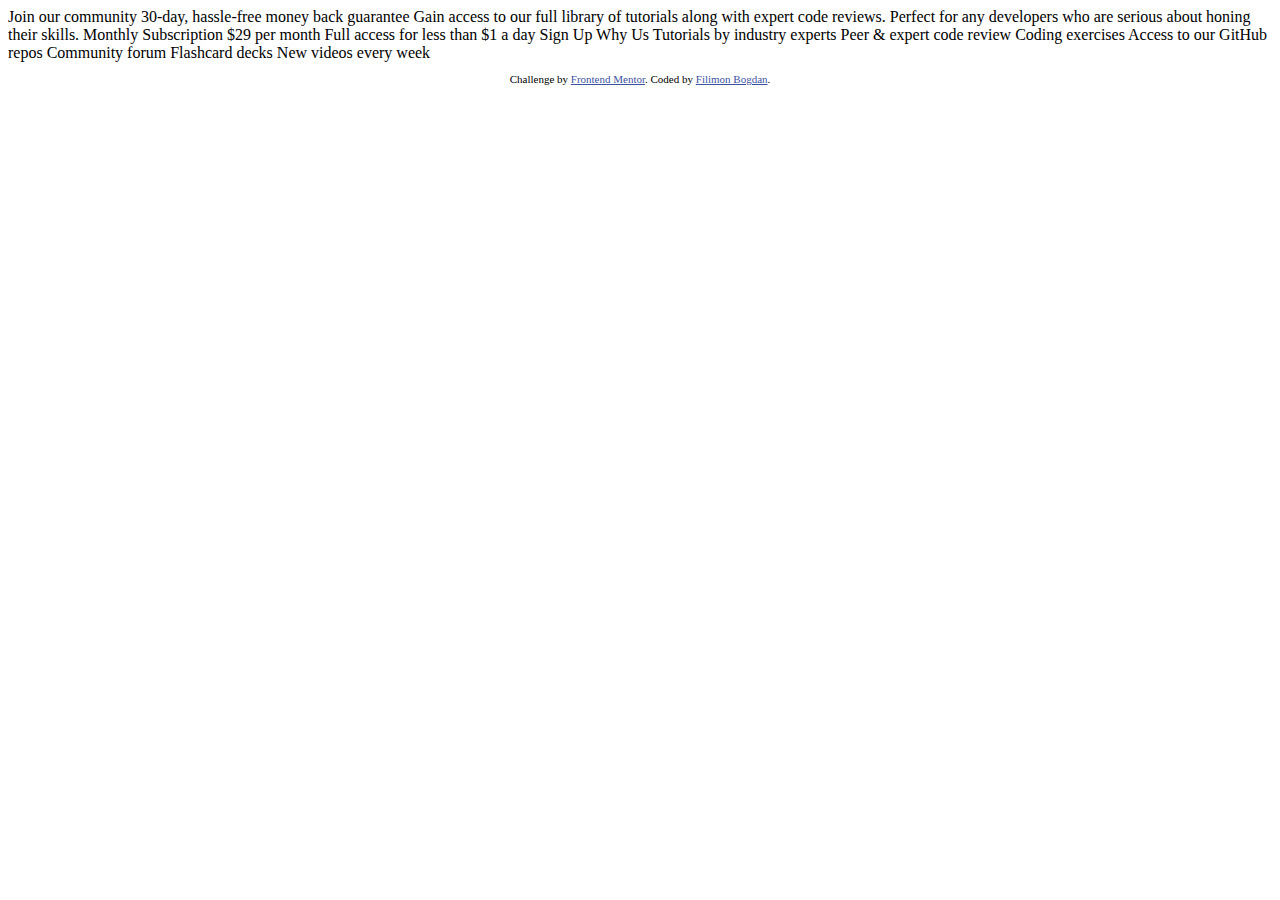
==== Single_Price_Grid_Component/index.html @ a552d527 "FirstProjectUpdate" ====
<!DOCTYPE html>
<html lang="en">
<head>
  <meta charset="UTF-8">
  <meta name="viewport" content="width=device-width, initial-scale=1.0"> <!-- displays site properly based on user's device -->

  <link rel="icon" type="image/png" sizes="32x32" href="./images/favicon-32x32.png">
  <link rel="stylesheet" href="style.css">
  
  <title>Frontend Mentor | Single Price Grid Component</title>

  <!-- Feel free to remove these styles or customise in your own stylesheet 👍 -->
  <style>
    .attribution { font-size: 11px; text-align: center; }
    .attribution a { color: hsl(228, 45%, 44%); }
  </style>
</head>
<body>
  Join our community

  30-day, hassle-free money back guarantee

  Gain access to our full library of tutorials along with expert code reviews. 
  Perfect for any developers who are serious about honing their skills.

  Monthly Subscription

  &dollar;29 per month

  Full access for less than &dollar;1 a day

  Sign Up

  Why Us

  Tutorials by industry experts
  Peer &amp; expert code review
  Coding exercises
  Access to our GitHub repos
  Community forum
  Flashcard decks
  New videos every week
  
  <footer>
    <p class="attribution">
      Challenge by <a href="https://www.frontendmentor.io?ref=challenge" target="_blank">Frontend Mentor</a>. 
      Coded by <a href="#">Filimon Bogdan</a>.
    </p>
  </footer>
</body>
</html>
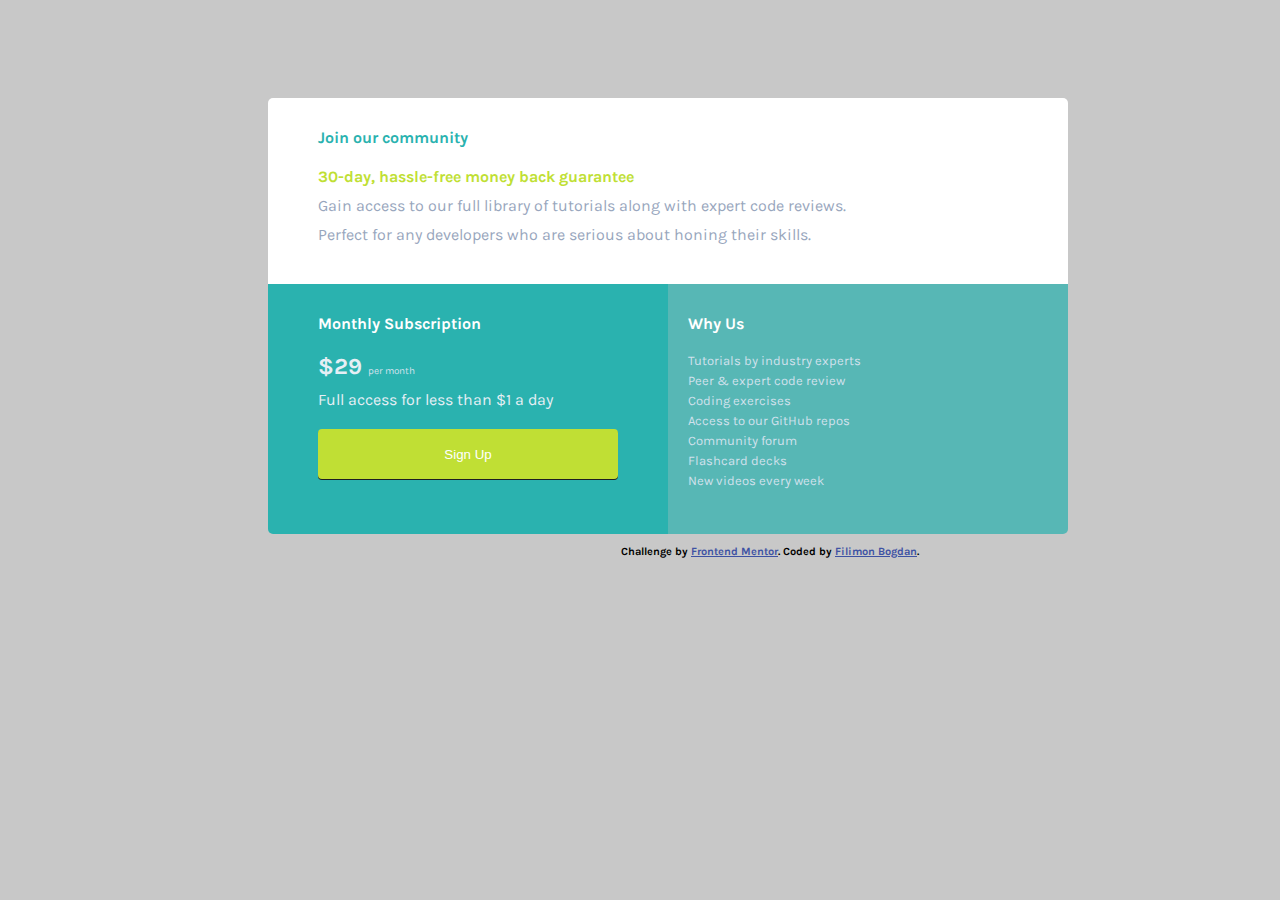
==== commit 4e82ae53: "Final_commit" ====
--- a/Single_Price_Grid_Component/index.html
+++ b/Single_Price_Grid_Component/index.html
@@ -12,40 +12,57 @@
   <!-- Feel free to remove these styles or customise in your own stylesheet 👍 -->
   <style>
     .attribution { font-size: 11px; text-align: center; }
-    .attribution a { color: hsl(228, 45%, 44%); }
+    .attribution a { color: hsl(228, 45%, 44%);}
   </style>
 </head>
 <body>
-  Join our community
-
-  30-day, hassle-free money back guarantee
-
-  Gain access to our full library of tutorials along with expert code reviews. 
-  Perfect for any developers who are serious about honing their skills.
-
-  Monthly Subscription
-
-  &dollar;29 per month
-
-  Full access for less than &dollar;1 a day
-
-  Sign Up
-
-  Why Us
-
-  Tutorials by industry experts
-  Peer &amp; expert code review
-  Coding exercises
-  Access to our GitHub repos
-  Community forum
-  Flashcard decks
-  New videos every week
-  
-  <footer>
-    <p class="attribution">
-      Challenge by <a href="https://www.frontendmentor.io?ref=challenge" target="_blank">Frontend Mentor</a>. 
-      Coded by <a href="#">Filimon Bogdan</a>.
-    </p>
-  </footer>
+    <div id = "up-part">
+      <div id = "up-part-title">
+      Join our community
+      </div>
+      <div id = "first-subtitle">
+      30-day, hassle-free money back guarantee
+      </div>  
+      <div class="text1">Gain access to our full library of tutorials along with expert code reviews.</div>
+      <div class="text2">Perfect for any developers who are serious about honing their skills.</div>
+    </div> 
+    <div id = "down-part">
+     <div id = "down-left-part">
+       <div id="title-left-down"> Monthly Subscription</div>
+        <div class = "neutral-text-2">
+          <div class ="price">
+            <someNumber>
+            &dollar;29 
+            </someNumber>
+           <unit>
+            per month
+           </unit> 
+          </div>
+      
+        <div id ="short-description">
+          Full access for less than &dollar;1 a day
+        </div>
+        <div>
+         <button id = "sign-up-button">Sign Up</button>
+       </div>
+        </div>
+      </div>
+      <div id = "down-right-part">
+        <span class="title-text">Why Us</span> 
+          <span class="text">Tutorials by industry experts</span>
+          <span class="text">Peer &amp; expert code review</span>
+          <span class="text"> Coding exercises</span>
+          <span class="text">Access to our GitHub repos</span>
+          <span class="text"> Community forum</span>
+          <span class="text">Flashcard decks</span>
+          <span class="text">New videos every week</span>
+      </div>
+    </div>
+      <footer>
+        <p class="attribution">
+          Challenge by <a href="https://www.frontendmentor.io?ref=challenge" target="_blank">Frontend Mentor</a>. 
+          Coded by <a href="https://github.com/bogdy234" target="_blank">Filimon Bogdan</a>.
+        </p>
+      </footer>
 </body>
 </html>--- a/Single_Price_Grid_Component/style.css
+++ b/Single_Price_Grid_Component/style.css
@@ -0,0 +1,151 @@
+@import url('https://fonts.googleapis.com/css2?family=Karla&display=swap');
+
+body{
+    font-size:16px;
+    font-family:'Karla',sans-serif;
+    font-weight: 700;
+    padding-left:260px;
+    padding-top:90px;
+    background-color:rgba(200,200,200);
+}
+
+#up-part{
+    width:750px;
+    margin-right:200px;
+    background-color:white;
+    text-align:left;
+    padding-left:50px;
+}
+
+#up-part-title{
+    color:hsl(179, 62%, 43%);
+    padding-top:30px;
+    margin-bottom:20px;
+}
+
+#first-subtitle{
+    color:hsl(71, 73%, 54%);   
+    padding-bottom:10px;
+}
+
+#down-left-part{
+    color: white;
+    display:inline-block;
+    background-color:hsl(179, 62%, 43%);
+    text-align:center;
+}
+
+#down-left-part,#down-right-part{
+    width:400px;
+    height:250px;
+    float:left;
+}
+
+#down-part{
+    content:"";
+    display:table;
+    clear:both;
+}
+
+#down-right-part{
+    color:white;
+    display:inline-block;
+    background-color:hsl(179, 40%, 53%);
+    text-align:left;
+    vertical-align:top;
+    white-space:nowrap;
+    margin-right:-5px;
+
+}
+
+.text{
+    margin-left:20px;
+    color:hsl(204, 43%, 87%);
+    font-weight:400;
+    font-size:13px;
+}
+
+.text1{
+    padding-bottom:10px;
+}
+
+.text2{
+    padding-bottom:40px;
+}
+
+.text1,.text2{
+    font-weight:400;
+    color:hsl(218, 22%, 67%);
+}
+
+.title-text{
+    margin-bottom:20px;
+    margin-top:30px;
+    text-align:left;
+    margin-left:20px;
+}
+
+.neutral-text-2{
+    margin-left:50px;
+    text-align:left;
+    color:hsl(204, 43%, 93%);
+    font-size:10px;
+}
+
+#title-left-down{
+    margin-top:30px;
+    text-align:left;
+    margin-left:50px;
+    margin-bottom:20px;
+}
+
+someNumber{
+    font-size:23px;
+}
+
+#short-description{
+    font-size:16px;
+    margin-top:10px;
+    font-weight:400;
+}
+
+unit{
+    font-weight:400;
+    color:hsl(204, 43%, 87%);
+}
+
+span{
+    display:table;
+    margin:5px;
+}
+
+#sign-up-button{
+    position:relative;
+    border-radius:4px;
+    box-shadow:0px 1px rgba(30,31,33); 
+    margin-top:20px;
+    margin-bottom:30px;
+    color:white;
+    background-color:hsl(71, 73%, 54%);  
+    border:none;
+    width:300px;
+    height:50px;
+    transition:transform .7s;
+    outline:none;
+}
+
+#sign-up-button:hover{
+    transform:scale(1.1);
+}
+
+#up-part{
+    border-radius:5px 5px 0 0;
+}
+
+#down-left-part{
+    border-radius:0 0 0 5px;
+}
+
+#down-right-part{
+    border-radius:0 0 5px 0;
+}